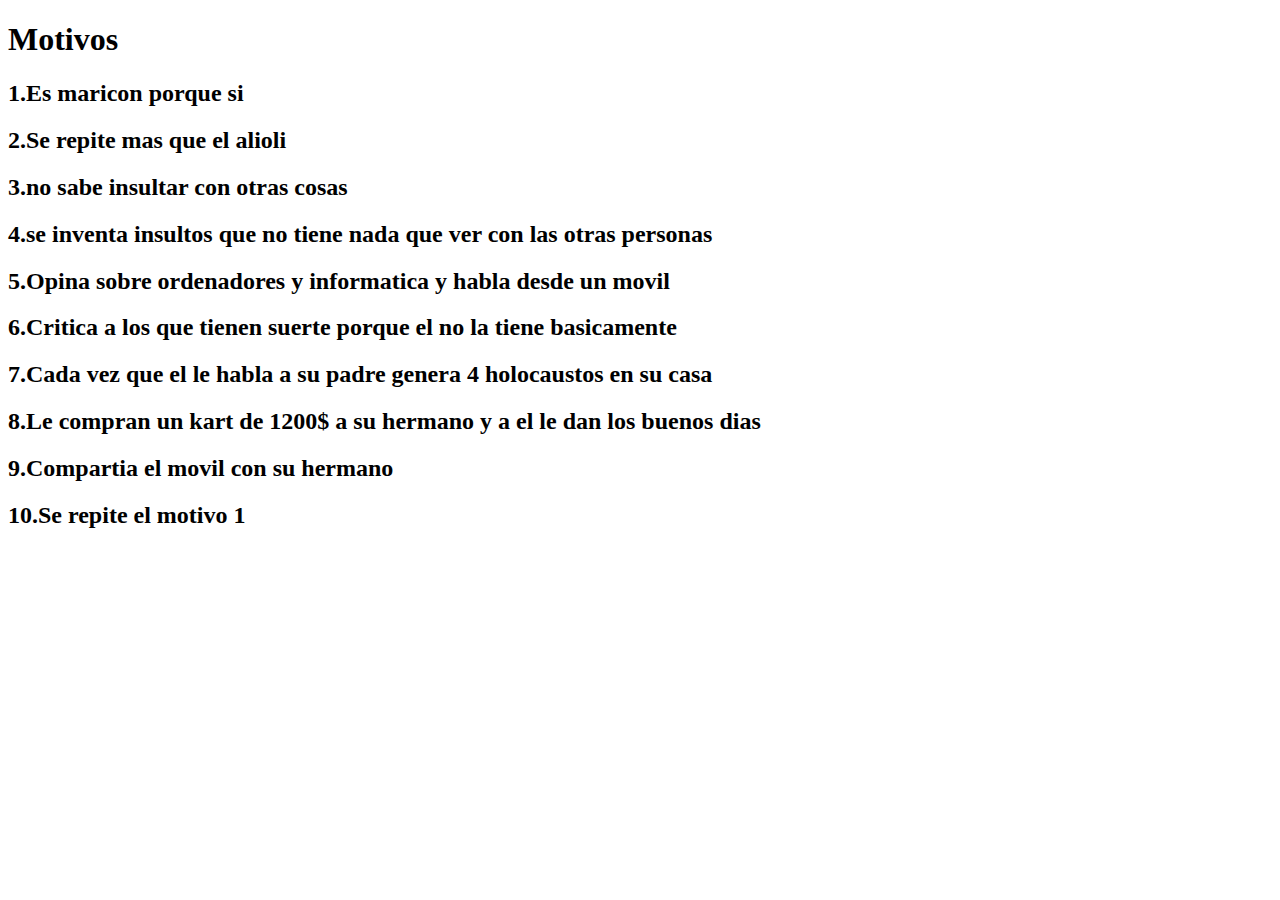
==== alvaro.html @ 5bdfc856 "Add files via upload" ====
<!DOCTYPE html>
<html>
<head>
	<meta charset="utf-8" />

	<!-- icon -->
	<link href="/favicon.ico" rel="icon" />
	<link href="/favicon.ico" rel="shortcut icon" />
	<!-- styles -->
	<link href="https://fonts.googleapis.com/css?family=Raleway:900,400" rel="stylesheet" type="text/css" />
	<link href="static/css/style.css" rel="stylesheet" type="text/css" />
	<link href="static/css/font-awesome.min.css" rel="stylesheet" type="text/css" />
	<link href="static/css/bootstrap.min.css" rel="stylesheet" type="text/css" />
	<!-- javascript -->
	<script src="https://ajax.googleapis.com/ajax/libs/jquery/1.11.2/jquery.min.js"></script>
	<script src="https://maxcdn.bootstrapcdn.com/bootstrap/3.3.4/js/bootstrap.min.js"></script>
	<script src="static/js/scrollreveal.min.js"></script>

	<title>Motivos</title>
</head>
<body>
		<h1>Motivos</h1>
				<h2>1.Es maricon porque si</h2>
				<h2>2.Se repite mas que el alioli</h2>
				<h2>3.no sabe insultar con otras cosas</h2>
				<h2>4.se inventa insultos que no tiene nada que ver con las otras personas</h2>
				<h2>5.Opina sobre ordenadores y informatica y habla desde un movil</h2>
				<h2>6.Critica a los que tienen suerte porque el no la tiene basicamente</h2>
				<h2>7.Cada vez que el le habla a su padre genera 4 holocaustos en su casa</h2>
				<h2>8.Le compran un kart de 1200$ a su hermano y a el le dan los buenos dias</h2>
				<h2>9.Compartia el movil con su hermano</h2>
				<h2>10.Se repite el motivo 1</h2>
				</div>
			</div>
		</div>
	</div>
</body>
</html>
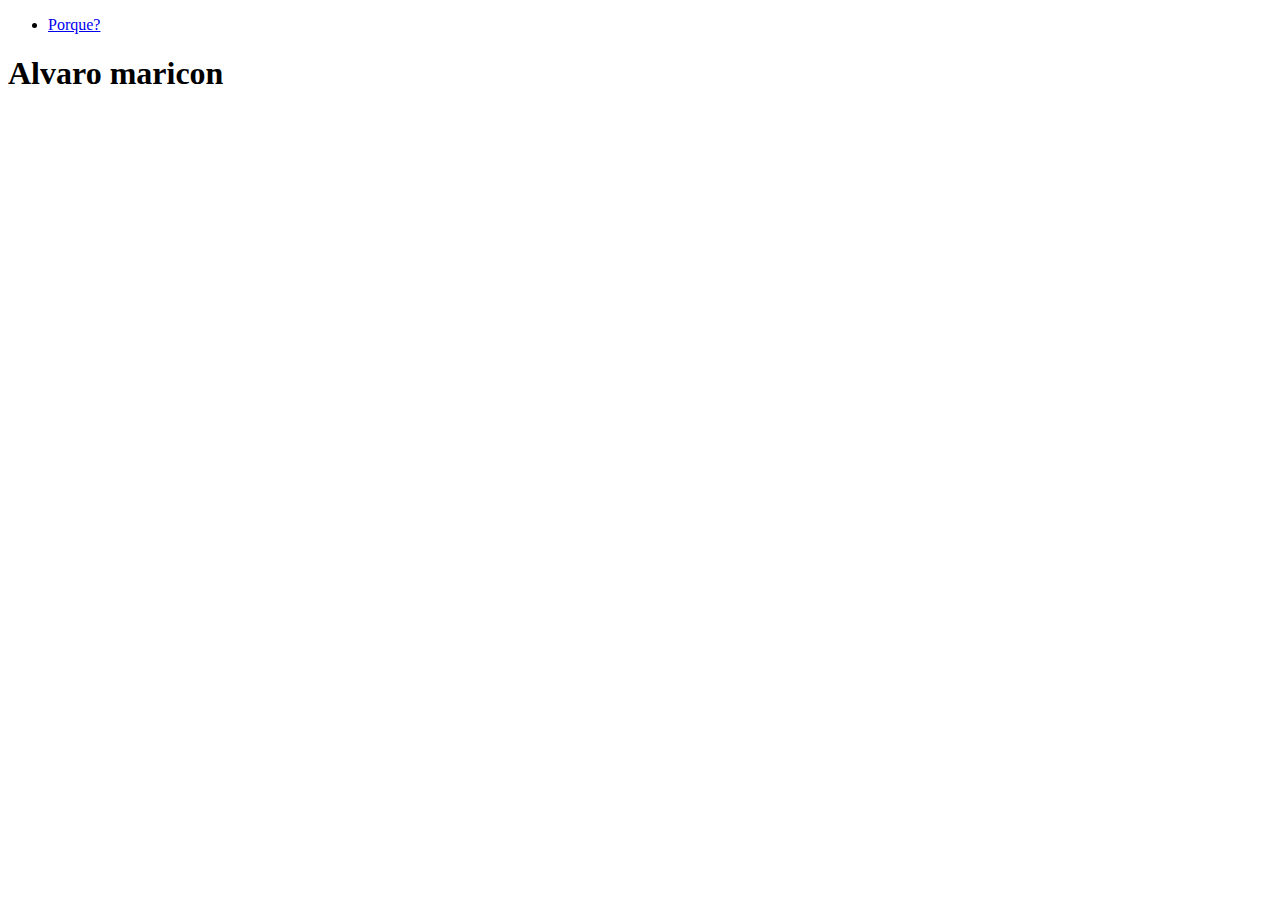
==== commit 2a645a64: "Add files via upload" ====
--- a/alvaro.html
+++ b/alvaro.html
@@ -16,23 +16,39 @@
 	<script src="https://maxcdn.bootstrapcdn.com/bootstrap/3.3.4/js/bootstrap.min.js"></script>
 	<script src="static/js/scrollreveal.min.js"></script>
 
-	<title>Motivos</title>
+	<title>alvaro maricon</title>
 </head>
 <body>
-		<h1>Motivos</h1>
-				<h2>1.Es maricon porque si</h2>
-				<h2>2.Se repite mas que el alioli</h2>
-				<h2>3.no sabe insultar con otras cosas</h2>
-				<h2>4.se inventa insultos que no tiene nada que ver con las otras personas</h2>
-				<h2>5.Opina sobre ordenadores y informatica y habla desde un movil</h2>
-				<h2>6.Critica a los que tienen suerte porque el no la tiene basicamente</h2>
-				<h2>7.Cada vez que el le habla a su padre genera 4 holocaustos en su casa</h2>
-				<h2>8.Le compran un kart de 1200$ a su hermano y a el le dan los buenos dias</h2>
-				<h2>9.Compartia el movil con su hermano</h2>
-				<h2>10.Se repite el motivo 1</h2>
+	<nav class="gs-navbar">
+		<div class="gs-nav-container">
+			<ul>
+				<li><a href="porque.html">Porque?</a></li>
+
+
+			</ul>
+		</div>
+	</nav>
+
+	<div class="divide"></div>
+
+	<div class="container" id="jumbo-container">
+		<div class="jumbotron" id="jumbo">
+			<div id="header" data-sr="enter bottom and scale up 50% over 1s no reset">
+				<div id="title">
+					<h1>Alvaro <span>maricon</span></h1>
+					
+					
 				</div>
 			</div>
 		</div>
 	</div>
+<script>
+	window.sr = ScrollReveal();
+	sr.reveal('#header', {
+		duration: 1000,
+		delay: 0,
+		scale: 0.5
+	});
+</script>
 </body>
 </html>
